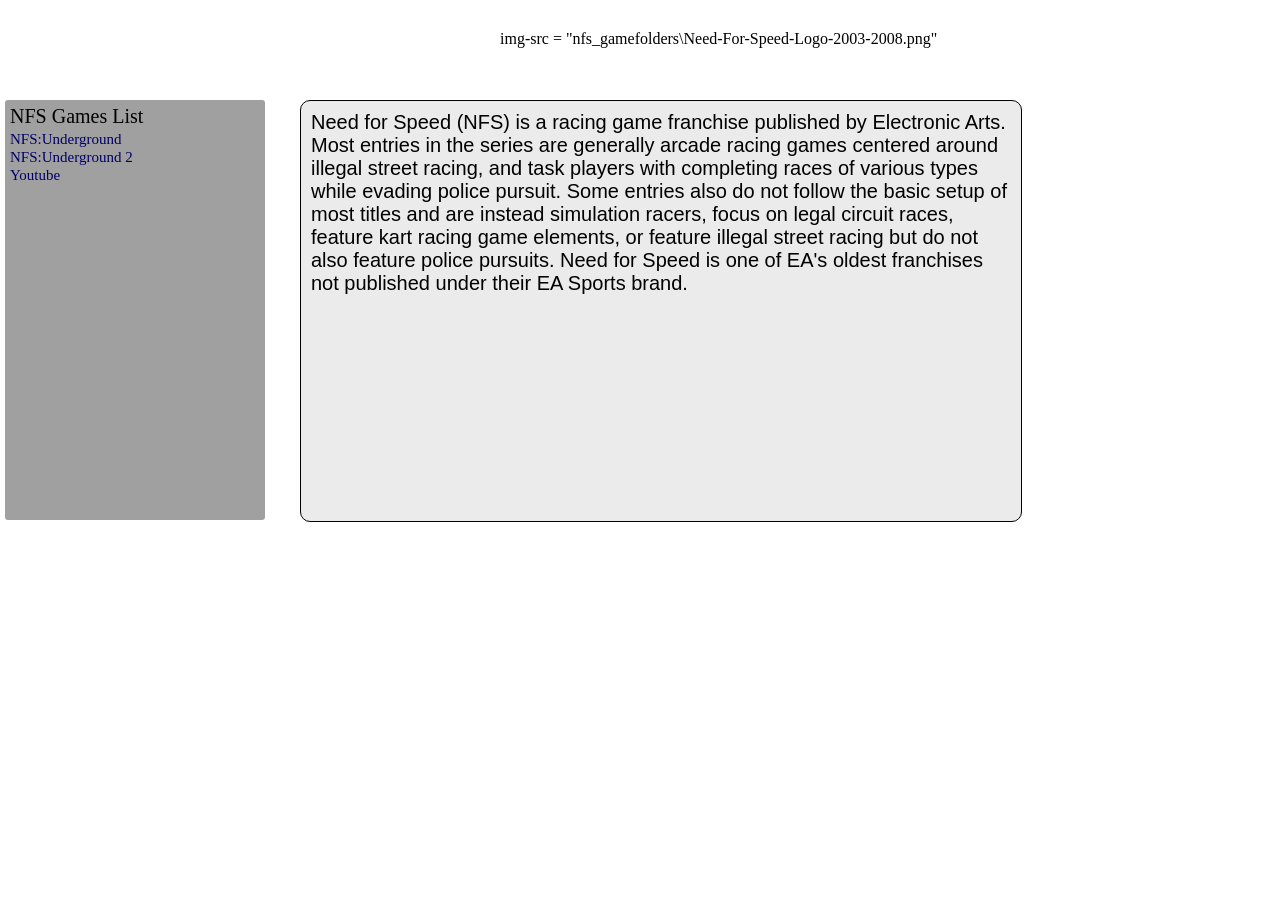
==== index.html @ e9493395 "Add files via upload" ====
<!doctype html>
<html>

<head> 
	<title>
	Need for Speed
	</title>

	<style>

	body {

	background-image : url('nfs_gamefolders/mainbackground.png');
	background-size: cover;

	}
	
	#ND4SPD {
		position : absolute;
		top : 30px;
		left : 500px;
	}

	#linkshere {
		font-size : 20px;
		font-family : tahoma;
		color : #black;
		position : absolute;
		top : 100px;
		left : 5px;
		background-color : rgba(150,150,150,0.9);
		padding : 5px;
		border-radius : 3px;
		width : 250px;
		height : 410px;
	}

	#links {
		position : absolute;
		top : 130px;
		left : 10px;
		font-family : tahoma;

	}

	#maintable {
		width : 700px;
		height : 400px;
		font-size : 20px;
		font-family : arial;
		color : #black;
		position : absolute;
		top : 100px;
		left : 300px;
		background : #aaaaaa;
		padding : 10px;
		border : 1px solid #000000;
		border-radius : 10px;	
		background-color : rgba(230,230,230,0.8);
		overflow : auto;
	}
	
	.linkki:link { 
		color : #000066;
		font-size : 15px;
		text-decoration : none;
	}		

	.linkki:visited { 
		color : #660066;
		
	}

	.linkki:hover { 
		color : #000000;
		font-weight : bold;
		text-decoration: underline;
	}

	.linkki:active {
		text-decoration: none;
		color:#000055;
	}

	</style>
</head>


<body>

					
	<div id="ND4SPD"> img-src = "nfs_gamefolders\Need-For-Speed-Logo-2003-2008.png" </div>



	<div id="linkshere"> NFS Games List </div>

	<div id="links"> 
	<a class="linkki" href = "nfs_gamefolders/underground1.html"> NFS:Underground </a> 
	<br>
	<a class="linkki" href = "nfs_gamefolders/underground2.html"> NFS:Underground 2 </a> 
	<br>
	<a class="linkki" href = "https://www.youtube.com"> Youtube </a> 
	<br>

	</div>

	

	<div id="maintable"> 
	Need for Speed (NFS) is a racing game franchise published by Electronic Arts. Most entries in the series are generally arcade racing games centered 	around illegal street racing, and task players with completing races of various types while evading police pursuit. Some entries also do not follow 	the basic setup of most titles and are instead simulation racers, focus on legal circuit races, feature kart racing game elements, or feature 	illegal street racing but do not also feature police pursuits. Need for Speed is one of EA's oldest franchises not published under their EA Sports 	brand.
	<br><br>

	</div>


</body>

</html>
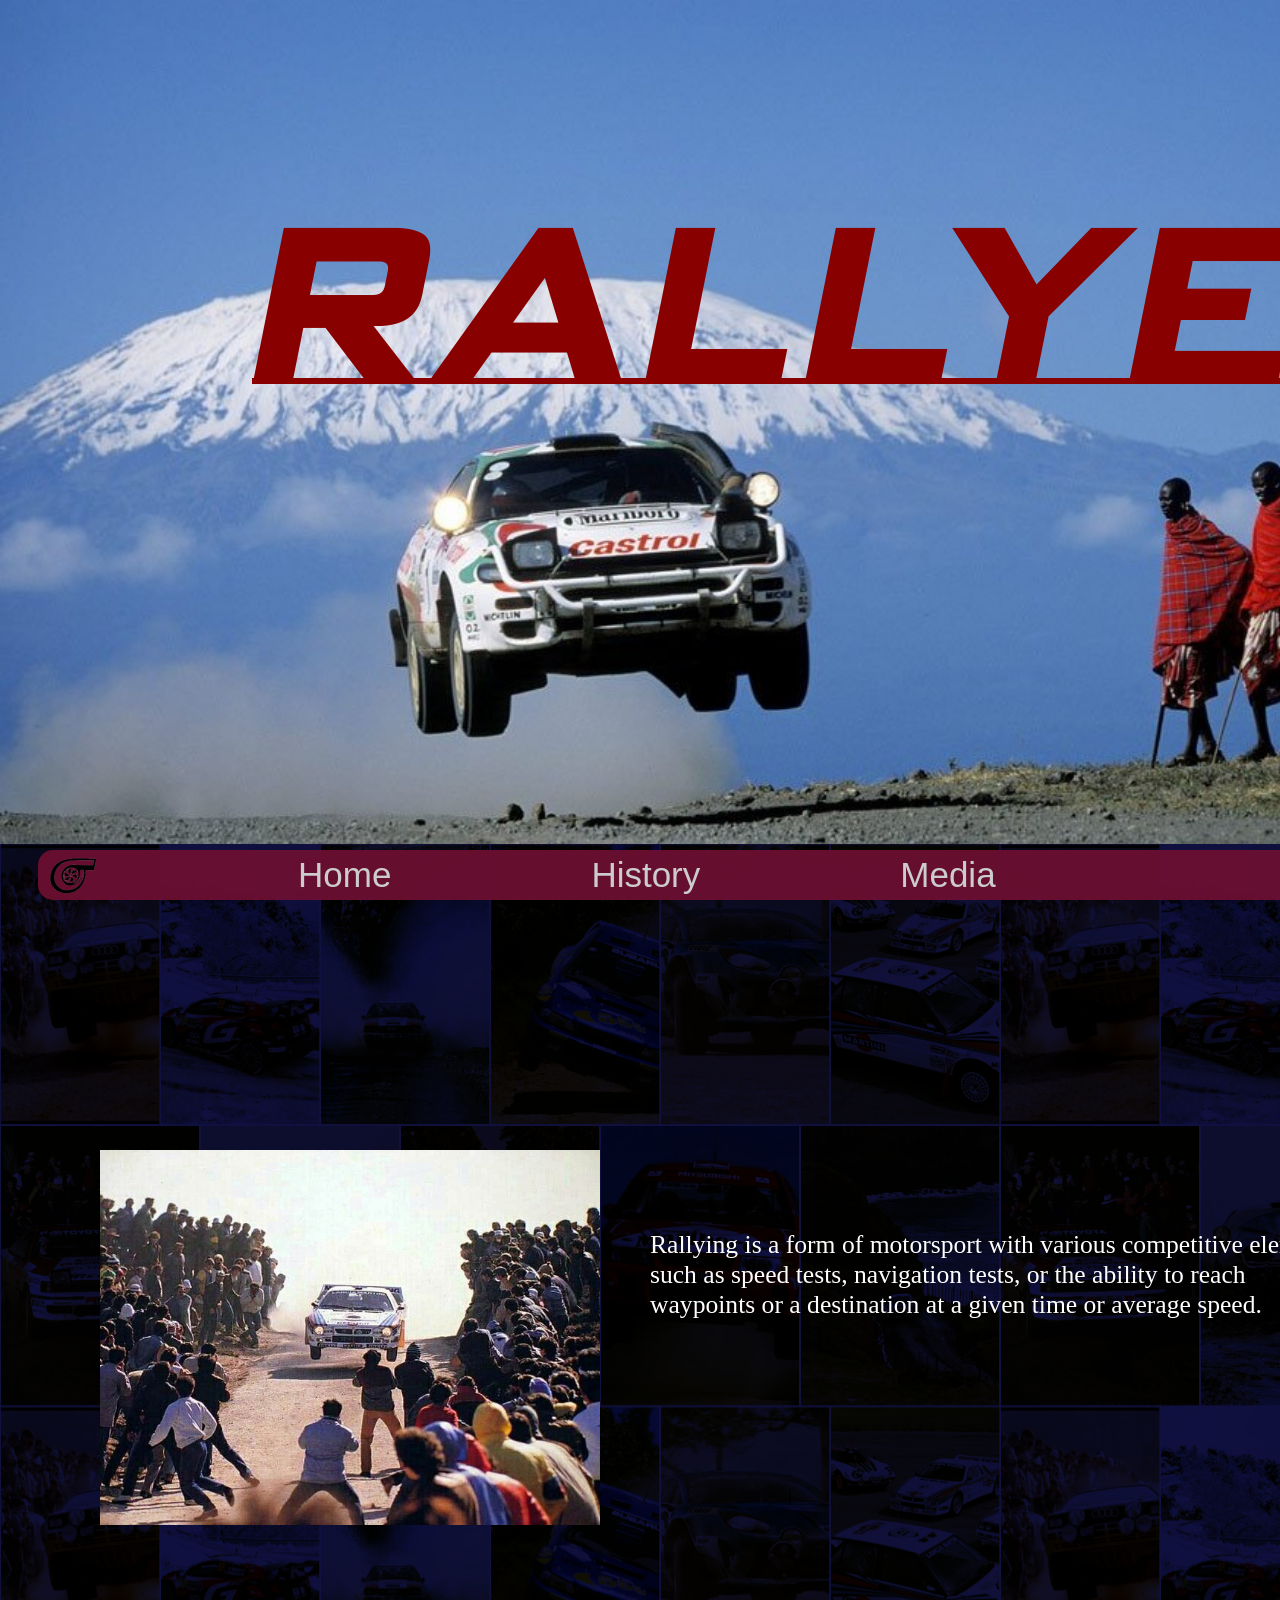
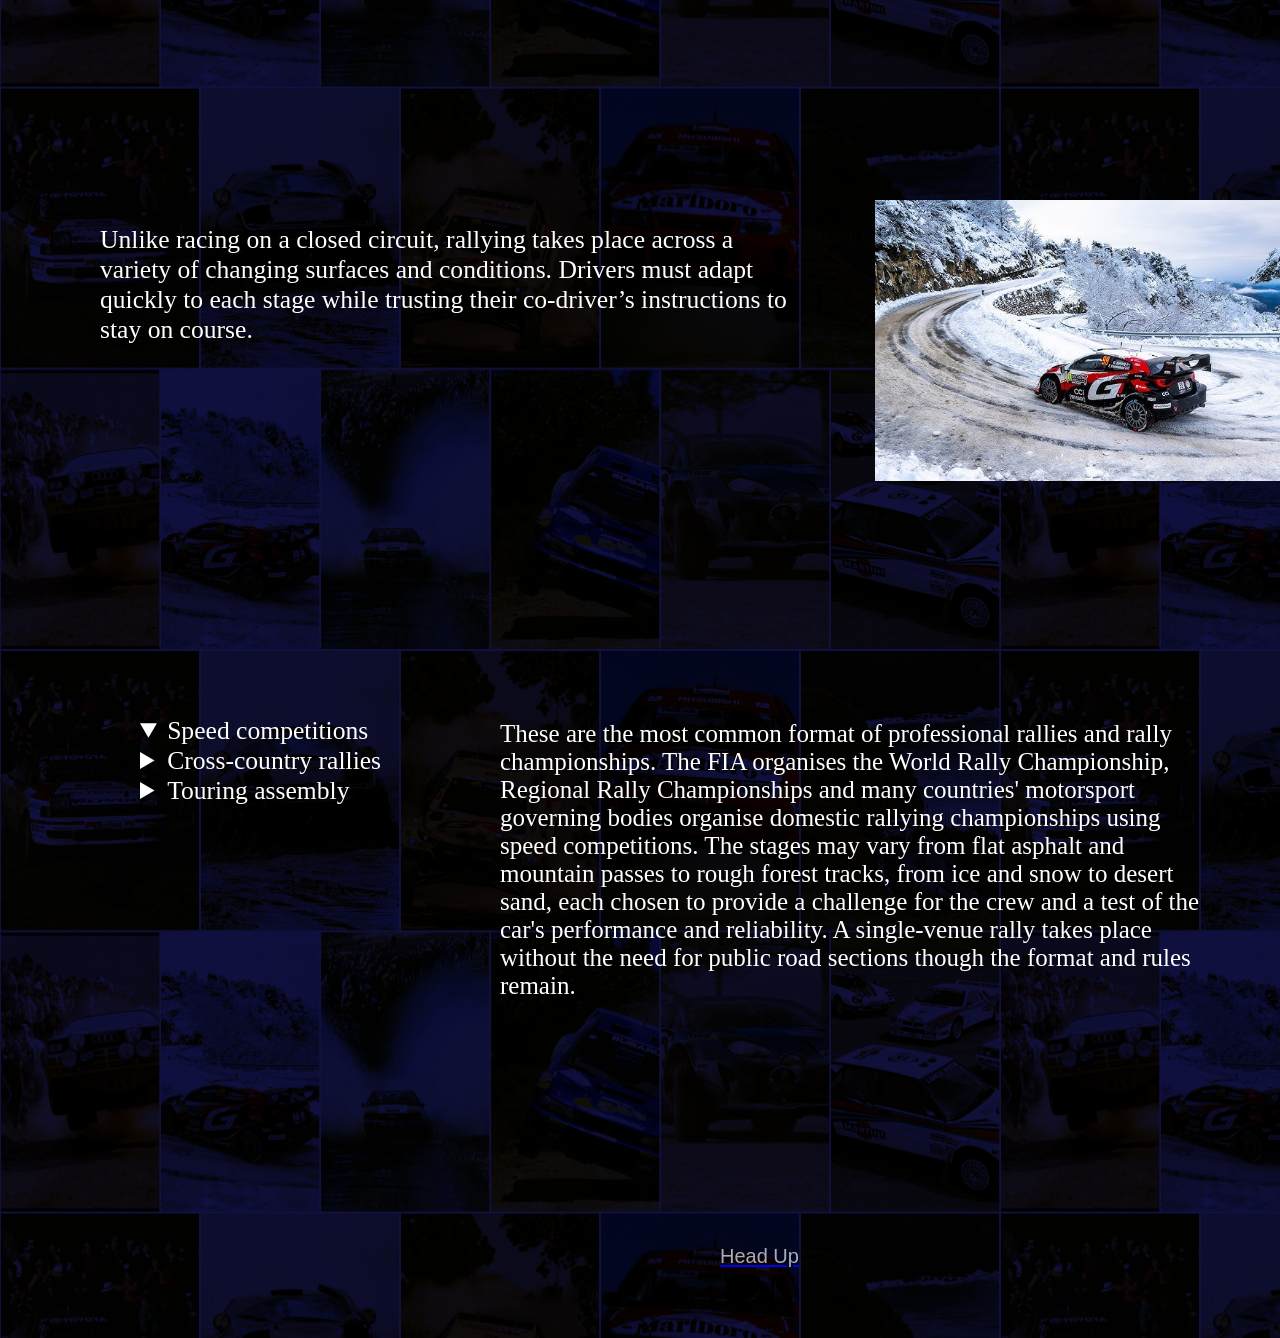
==== commit 366c4324: "Add files via upload" ====
--- a/index.html
+++ b/index.html
@@ -2,118 +2,220 @@
 <html>
 
 <head> 
+
 	<title>
-	Need for Speed
+	Rallye
 	</title>
 
-	<style>
-
-	body {
-
-	background-image : url('nfs_gamefolders/mainbackground.png');
-	background-size: cover;
-
-	}
+<style>
+
+@font-face {
+  font-family: racingfont;
+  src: url(RacingSansOne-Regular.ttf);
+}
+
+#menubar {
+  border-radius:15px;
+  width: 1400px;
+  height: 50px;
+  margin-top: 850px;
+  margin-left: 30px;
+  background-color: #6d1032ee;
+  position: sticky;
+  top: 10px;
+  z-index: 9999;
+
+  display: flex;
+  align-items: center;
+  gap: 200px;
+}
+
+#menubar .turbo {
+  width: 50px;
+  height: 50px;
+  margin-left: 10px;
+  object-fit: contain;
+}
+
+#menubar a {
+  position: static;
+  display: block;
+  color: #cccccc;
+  border-radius:5px;
+  font-family: "OCR A", sans-serif;
+  font-size: 35px;
+  text-decoration: none;
+}
+
+#menubar a:hover {
+  background-color: #440b20;
+  color: #ffffff;
+}
+
+
+
+body {
+	min-height: 2080px;
+	background-image: url('index_imgs/collagebgblue.jpg');
+	background-repeat: repeat;
+	background-size: 1000px;
 	
-	#ND4SPD {
-		position : absolute;
-		top : 30px;
-		left : 500px;
-	}
-
-	#linkshere {
-		font-size : 20px;
-		font-family : tahoma;
-		color : #black;
-		position : absolute;
-		top : 100px;
-		left : 5px;
-		background-color : rgba(150,150,150,0.9);
-		padding : 5px;
-		border-radius : 3px;
-		width : 250px;
-		height : 410px;
-	}
-
-	#links {
-		position : absolute;
-		top : 130px;
-		left : 10px;
-		font-family : tahoma;
-
-	}
-
-	#maintable {
-		width : 700px;
-		height : 400px;
-		font-size : 20px;
-		font-family : arial;
-		color : #black;
-		position : absolute;
-		top : 100px;
-		left : 300px;
-		background : #aaaaaa;
-		padding : 10px;
-		border : 1px solid #000000;
-		border-radius : 10px;	
-		background-color : rgba(230,230,230,0.8);
-		overflow : auto;
-	}
+}
+#front {
+	position : absolute;
+	width : 1500px;
+	top : 0px;
+	left: 0px;
+} 	
+#fronttext {
+	position : absolute;
+	height:1080px;
+	width:720px;
+	top : -50px;
+	left : 240px; 	
+}
+
+#imageone {
+	position : absolute ;
+	width:500px;
+	top : 1150px;
+	left : 100px;
+
+}
+#imagetwo {
+	position : absolute;
+	width:500px;
+	top : 1800px;
+	left : 875px;
+}
+
+#brief {
+	width : 700px;
+	height : 400px;
+	font-size:2vw;
+	font-family: "racingfont";
+	color : #ffffff;
+	position : absolute;
+	top : 1230px;
+	left : 650px;
+
+}
+
+#second {
+	width : 700px;
+	height : 400px;
+	font-size:2vw;
+	font-family: "racingfont";
+	color : #ffffff;
+	position : absolute;
+	top : 1825px;
+	left : 100px;
+
+} 
+
+#information {
+	position : absolute;
+	top : 2300px;
+	left : 100px;
+}
+
+.rallytypesbuttons {
+	position : relative;
+	margin-top ; 10px;	
+	font-size:2vw;
+	font-family: "racingfont";
+	color : #ffffff;
+}
+
+.rallytypesinfo {
+	font-size:25px;
+	font-family: "racingfont";
+	color : #ffffff;
+	position : absolute ;
+	left: 400px;
+	top: -5px;
+	width : 700px;
 	
-	.linkki:link { 
-		color : #000066;
-		font-size : 15px;
-		text-decoration : none;
-	}		
-
-	.linkki:visited { 
-		color : #660066;
-		
-	}
-
-	.linkki:hover { 
-		color : #000000;
-		font-weight : bold;
-		text-decoration: underline;
-	}
-
-	.linkki:active {
-		text-decoration: none;
-		color:#000055;
-	}
-
-	</style>
+}
+
+
+#end {
+	text-decoration: none;
+	padding : 20px;
+	font-size:2vw;
+	font-family : arial;
+	color : #ffffff;
+	position : absolute;
+	top : 2820px;
+	left : 700px;
+}
+
+.endlink {
+	text-decoration: none;
+	color: #a9abbf;
+	font-size: 20px;
+}
+.endlink:hover {
+	text-decoration: none;
+	color: #ffffff;
+} 
+.endlink:visited {
+	text-decoration: none;
+	color: #ffffff;
+} 
+
+</style>
+
 </head>
 
 
 <body>
-
-					
-	<div id="ND4SPD"> img-src = "nfs_gamefolders\Need-For-Speed-Logo-2003-2008.png" </div>
-
-
-
-	<div id="linkshere"> NFS Games List </div>
-
-	<div id="links"> 
-	<a class="linkki" href = "nfs_gamefolders/underground1.html"> NFS:Underground </a> 
-	<br>
-	<a class="linkki" href = "nfs_gamefolders/underground2.html"> NFS:Underground 2 </a> 
-	<br>
-	<a class="linkki" href = "https://www.youtube.com"> Youtube </a> 
-	<br>
-
-	</div>
-
+<div id="menubar">
+  <img class="turbo" src="index_imgs/nfs_smallogo.png" alt="NFS logo">
+  <a href="#">Home</a>
+  <a href="history.html">History</a>
+  <a href="media.html">Media</a>
+</div>
+
+<div id="front"> <img src = "index_imgs/front.jpg" width = "1500px"> </div>
+<div id="fronttext"> <img src = "index_imgs/Need-For-Speed-Logo-2003-2008.png" > </div>
+
+
+<div id="imageone"> <img src = "index_imgs/1st main.jpg" width = "500px"> </div>
+<div id="imagetwo"> <img src = "index_imgs/2nd main.jpg" width = "500px"> </div>
+
+<div id = "information">
+<ul>
+
+<li><details open name="info">
+	<summary class="rallytypesbuttons">Speed competitions</summary>
+	<p class="rallytypesinfo">These are the most common format of professional rallies and rally championships. The FIA organises the World Rally Championship, Regional Rally Championships and many countries' motorsport governing bodies organise domestic rallying championships using speed competitions. The stages may vary from flat asphalt and mountain passes to rough forest tracks, from ice and snow to desert sand, each chosen to provide a challenge for the crew and a test of the car's performance and reliability. A single-venue rally takes place without the need for public road sections though the format and rules remain.</p> 
+</details></li>
+
+<li><details name="info">
+	<summary class="rallytypesbuttons">Cross-country rallies</summary>
+	<p class="rallytypesinfo">Also commonly known by its types rally-raid or baja; cross-country rallies take place mostly off-road using similar competitive elements to road and special stage rallying competitions. When off-road, waypoints and markers are set using GPS systems, although competitors cannot use GPS for navigation. Crews must choose how best to cross the terrain to the next waypoint whilst respecting the navigational instructions provided in the roadbook. The challenge is mostly navigational and endurance. The World Rally-Raid Championship was inaugurated in 2022, including the annual Dakar Rally in its calendar, with joint sanctioning by the FIA and FIM.</p>
+</details ></li>
 	
-
-	<div id="maintable"> 
-	Need for Speed (NFS) is a racing game franchise published by Electronic Arts. Most entries in the series are generally arcade racing games centered 	around illegal street racing, and task players with completing races of various types while evading police pursuit. Some entries also do not follow 	the basic setup of most titles and are instead simulation racers, focus on legal circuit races, feature kart racing game elements, or feature 	illegal street racing but do not also feature police pursuits. Need for Speed is one of EA's oldest franchises not published under their EA Sports 	brand.
-	<br><br>
-
-	</div>
-
+<li><details name="info">
+	<summary class="rallytypesbuttons">Touring assembly</summary>
+	<p class="rallytypesinfo">A touring assembly may have an organised route and simple passage controls but not any form of competition held or prizes given. One example, the Gumball 3000, which calls itself 'a rally not a race', explicitly states in its terms that no form of competition between participants must take place. The FIA defined this activity under 'rally of the touring kind' at least until 2007, though have now separated the term 'Touring Assembly' without using the word rally in its definition.</p>
+</details ></li>
+</ul>
+</div>
+
+<div id="brief"> 
+	Rallying is a form of motorsport with various competitive elements such as speed tests, navigation tests, or the ability to reach waypoints or a destination at a given time or average speed.
+</div>
+
+<div id="second"> 
+	Unlike racing on a closed circuit, rallying takes place across a variety of changing surfaces and conditions. Drivers must adapt quickly to each stage while trusting their co-driver’s instructions to stay on course.
+</div>
+
+<div id="end">
+	<a href="#"><span class="endlink">Head Up</span></a>
+</div>
 
 </body>
 
-</html>+</html>
